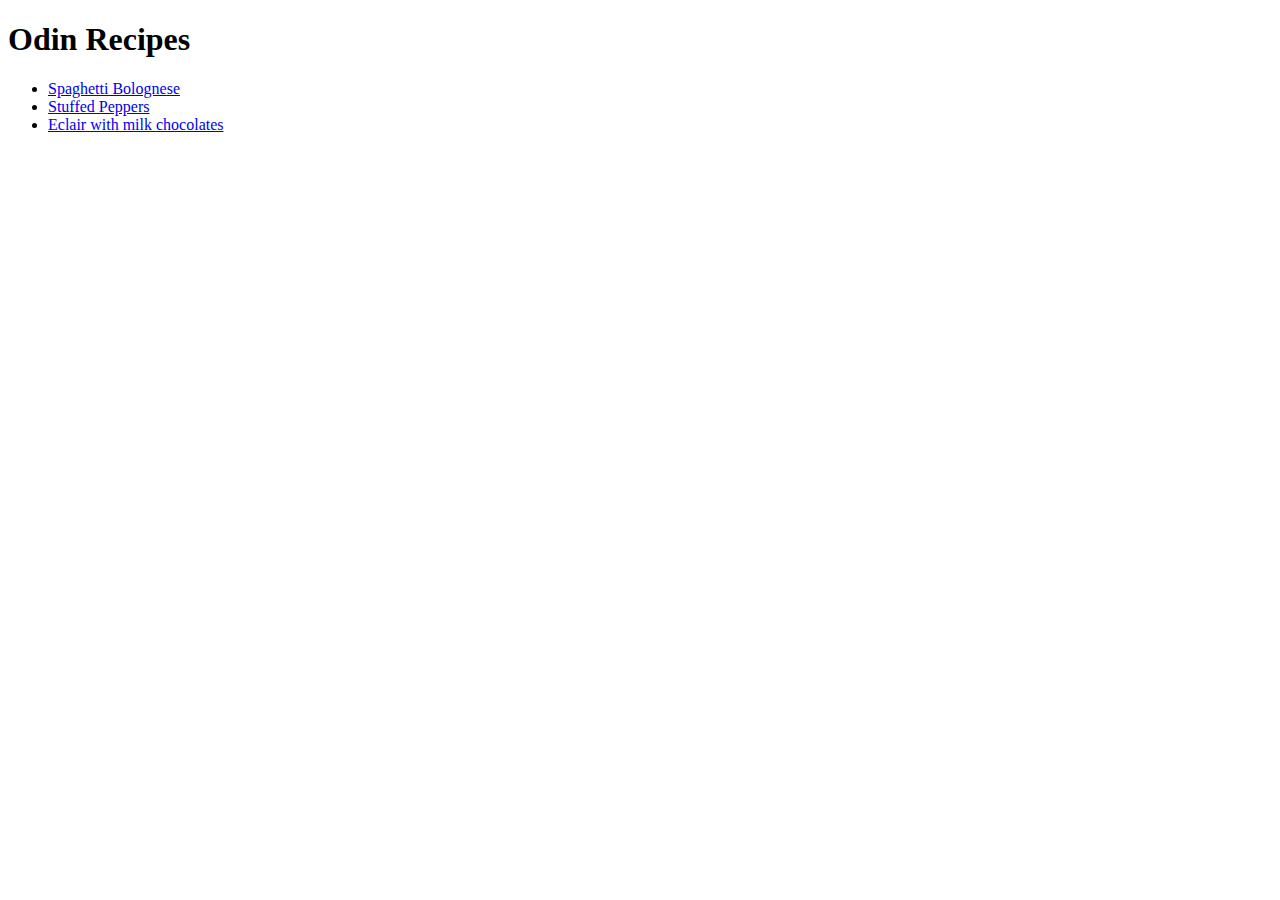
==== index.html @ 8e765454 "Upload the Odin-Recipes solution" ====
<!DOCTYPE html>
<html lang="en">
  <head>
    <meta charset="UTF-8" />
    <meta http-equiv="X-UA-Compatible" content="IE=edge" />
    <meta name="viewport" content="width=device-width, initial-scale=1.0" />
    <title>Odin Recipes</title>
  </head>
  <body>
    <h1>Odin Recipes</h1>
    <ul>
      <li><a href="./recipes/spaghetti.html">Spaghetti Bolognese</a></li>
      <li><a href="./recipes/stuffed-peppers.html">Stuffed Peppers</a></li>
      <li><a href="./recipes/eclair.html">Eclair with milk chocolates</a></li>
    </ul>
  </body>
</html>
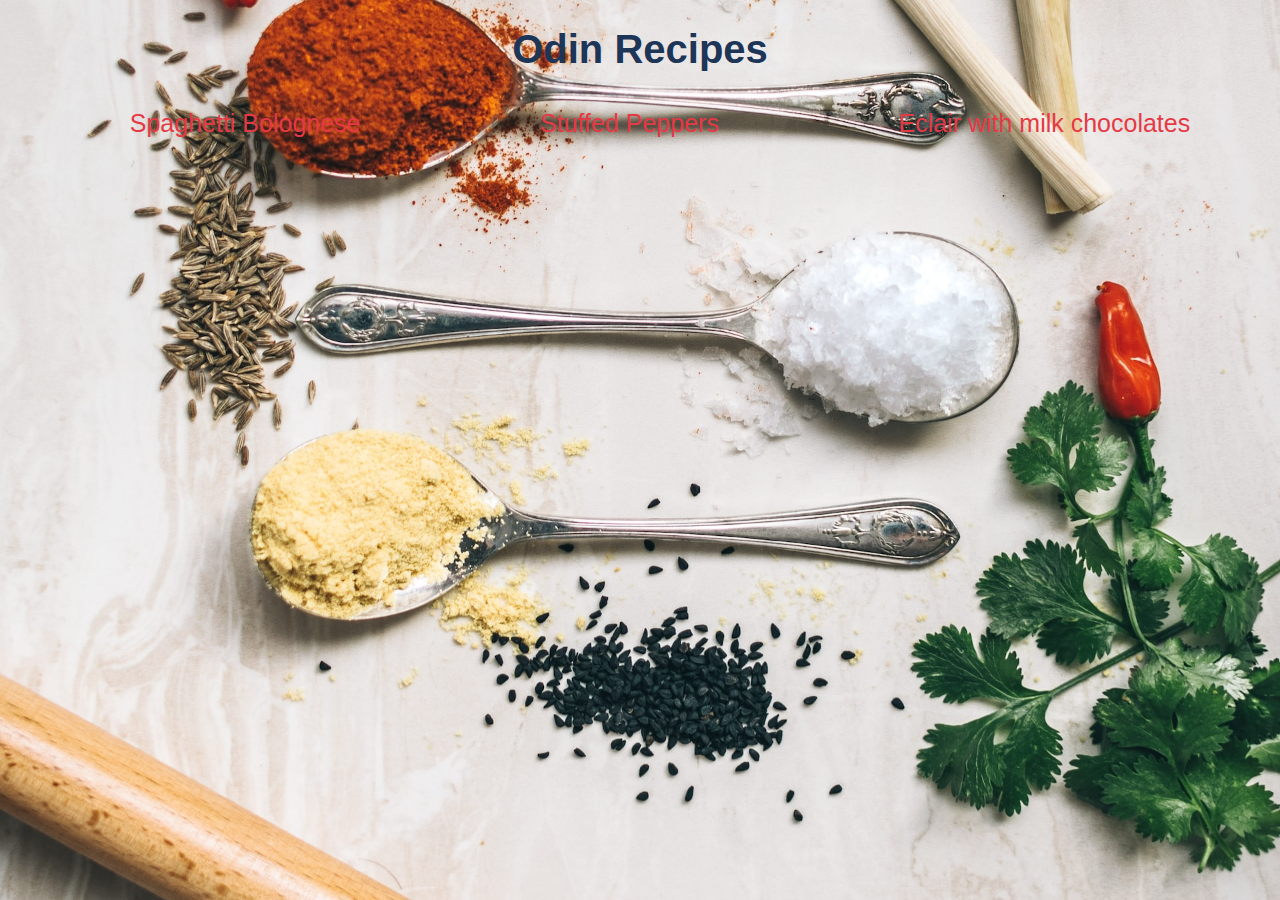
==== commit ad125350: "Add external css" ====
--- a/index.html
+++ b/index.html
@@ -5,10 +5,11 @@
     <meta http-equiv="X-UA-Compatible" content="IE=edge" />
     <meta name="viewport" content="width=device-width, initial-scale=1.0" />
     <title>Odin Recipes</title>
+    <link rel="stylesheet" href="./styles/styles.css" />
   </head>
   <body>
-    <h1>Odin Recipes</h1>
-    <ul>
+    <h1 id="title">Odin Recipes</h1>
+    <ul class="recipes">
       <li><a href="./recipes/spaghetti.html">Spaghetti Bolognese</a></li>
       <li><a href="./recipes/stuffed-peppers.html">Stuffed Peppers</a></li>
       <li><a href="./recipes/eclair.html">Eclair with milk chocolates</a></li>
--- a/styles/styles.css
+++ b/styles/styles.css
@@ -0,0 +1,34 @@
+body {
+  margin: 0;
+  padding: 0;
+  box-sizing: border-box;
+  font-family: Arial, Helvetica, sans-serif;
+  background-image: url(../assets/background-img.jpg);
+  background-position: center;
+  background-repeat: no-repeat;
+  background-size: cover;
+}
+
+#title {
+  font-size: 40px;
+  text-align: center;
+  color: #1d3557;
+}
+
+.recipes {
+  list-style: none;
+  line-height: 3em;
+  display: flex;
+  flex-direction: row;
+  justify-content: space-around;
+}
+
+a {
+  text-decoration: none;
+  color: #e63946;
+  font-size: 25px;
+}
+
+a:hover {
+  color: #a8dadc;
+}
